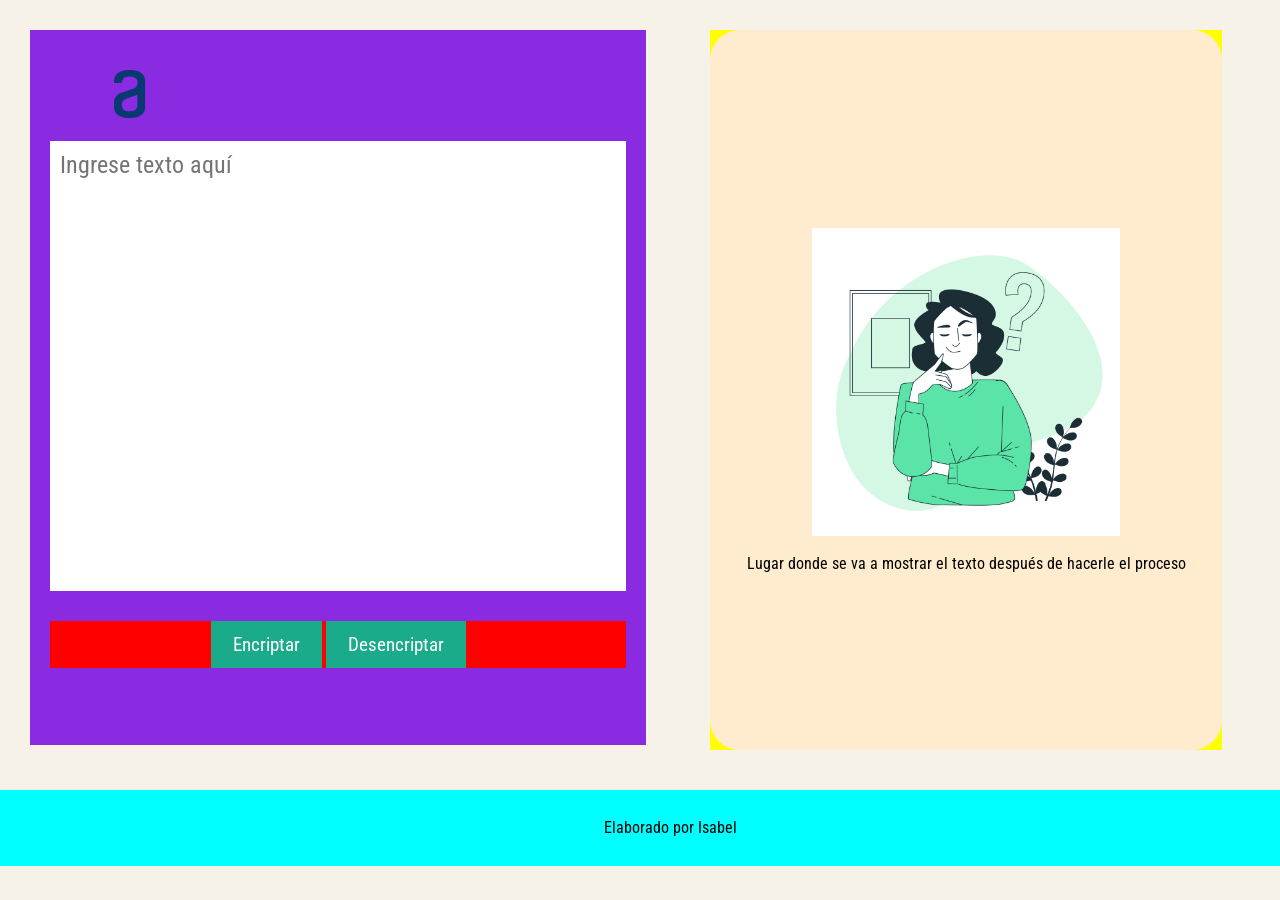
==== principal.html @ 27a8f311 "Avance front-end Desarrollo de la estructura base de front-end y responsividad para poderse visualiz" ====
<!DOCTYPE html>
<html lang="es">

<head>
    <meta charset="UTF-8">
    <meta name="viewport" content="width=device-width">
    <title>Encriptador</title>
    <link rel="stylesheet" href="reset.css">
    <link rel="stylesheet" href="style.css">
    <link rel="preconnect" href="https://fonts.googleapis.com">
    <link rel="preconnect" href="https://fonts.gstatic.com" crossorigin>
    <link href="https://fonts.googleapis.com/css2?family=Roboto+Condensed:wght@300&display=swap" rel="stylesheet">



</head>

<body>

    <main>

        <div class="entrada">

            <img class="logo" src="imagenes/logo-alura.png" alt="Logo Alura">

            <section class="entrada-texto">
                <textarea placeholder="Ingrese texto aquí"></textarea>
            </section>

            <section class="botones">
                <button>Encriptar</button>
                <button>Desencriptar</button>
            </section>

        </div>

        <div class="resultado">
            <section class="rectangulo">
                <img src="imagenes/pensando.jpg" alt="Mujer pensando">
                <p>Lugar donde se va a mostrar el texto después de hacerle el proceso</p>
            </section>
        </div>
    </main>

    <footer>
        <p>Elaborado por Isabel</p>
    </footer>
    
</body>
</html>
---- style.css ----
body{
    background: #F7F2E7;
    font-family: 'Roboto Condensed', sans-serif;
    height: 100%;
}



.entrada{
    background-color: blueviolet;
    width: 45%;
    height: 75vh;
    display: inline-block;
    margin: 30px;
    padding: 20px;
}

.logo {
    margin: 20px;
}

.entrada-texto{
    background-color: white;
    height: 50vh;
}

.entrada-texto textarea{
    width: 95%;
    height: 95%;
    padding: 10px;
    border: none;
    resize: none;
    background-color: transparent;
    font-family: 'Roboto Condensed', sans-serif;
    font-size: 1.5em;
}

.botones{
    background-color: red;
    margin-top: 30px;
    text-align: center;

}

.botones button{
    background: #1AAB8A;
    color: white;
    border-color: #1AAB8A;
    border-style: solid;
    padding: 10px 20px;
    font-size: 1.2em;
    cursor: pointer;
    transition: 400ms ease all;
    font-family: 'Roboto Condensed', sans-serif;

}

.botones button:hover{
    background: white;
    color: #1AAB8A;
    font-weight: bold;
    border-color: #1AAB8A;
    border-left-color: white;
    border-right-color: white;
    border-width: 1px;
}


.resultado{
    background-color: yellow;
    width: 40%;
    display: inline-block;
    text-align: center;
    vertical-align: top;
    margin: 30px;
}

.rectangulo{
    background-color: blanchedalmond;
    height: 80vh;
    border-radius: 30px;
    display: flex;
    flex-direction: column;
    align-items: center;
    text-align: center;
    justify-content: center;

}

.rectangulo img{
    width: 60%;
    margin: 20px;
}

footer{
    background-color: aqua;
    width: 100%;
    padding: 30px;
    text-align: center;
    margin-top: 10px;

}

@media screen and (max-width:1090px) {


    .entrada, .resultado{
        width: 40%;
    }

    footer{
        width: auto;
    }

}

@media screen and (max-width:760px) {


    .entrada, .resultado, footer{
        width: auto;
    }


    .rectangulo img{
        display: none;
    }


}
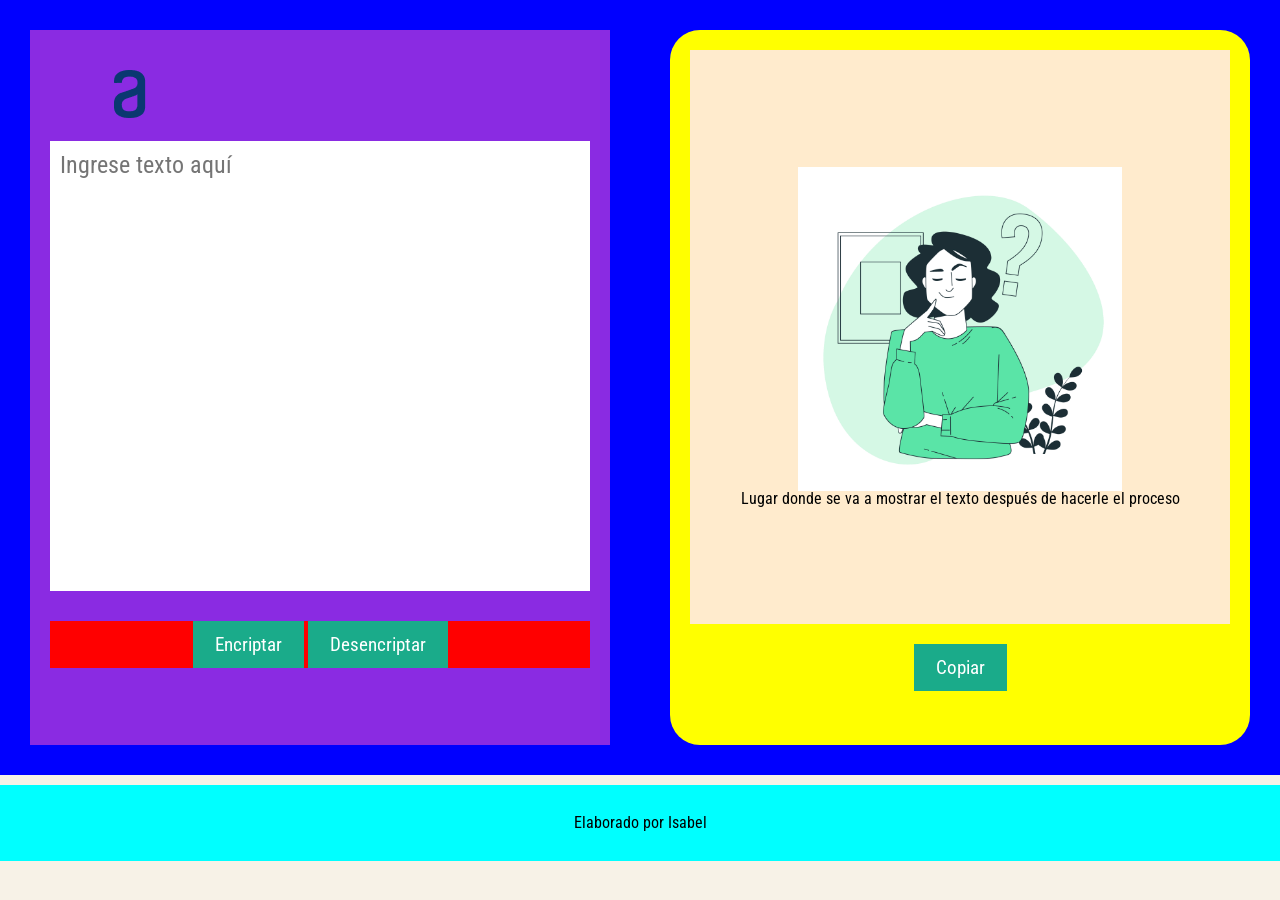
==== commit 455b9077: "Avance reto encriptador Lista la función de desencriptar." ====
--- a/principal.html
+++ b/principal.html
@@ -16,35 +16,44 @@
 </head>
 
 <body>
-
+    
     <main>
 
-        <div class="entrada">
+        <div class="container">
+            
+            <div class="entrada">
 
-            <img class="logo" src="imagenes/logo-alura.png" alt="Logo Alura">
-
-            <section class="entrada-texto">
-                <textarea placeholder="Ingrese texto aquí"></textarea>
-            </section>
-
-            <section class="botones">
-                <button>Encriptar</button>
-                <button>Desencriptar</button>
-            </section>
+                <img class="logo" src="imagenes/logo-alura.png" alt="Logo Alura">
+    
+                <section class="entrada-texto">
+                    <textarea placeholder="Ingrese texto aquí" id="textoUsuario"></textarea>
+                </section>
+    
+                <section class="botones">
+                    <button onclick="encriptarTexto();">Encriptar</button>
+                    <button onclick="desencriptarTexto();">Desencriptar</button>
+                </section>
+    
+            </div>
+    
+            <div class="resultado">
+                <section class="rectangulo">
+                    <img src="imagenes/pensando.jpg" alt="Mujer pensando" id="imagen">
+                    <p id="espacioResultado">Lugar donde se va a mostrar el texto después de hacerle el proceso</p>
+                </section>
+                <button id="copiar">Copiar</button>
+                
+            </div>
 
         </div>
 
-        <div class="resultado">
-            <section class="rectangulo">
-                <img src="imagenes/pensando.jpg" alt="Mujer pensando">
-                <p>Lugar donde se va a mostrar el texto después de hacerle el proceso</p>
-            </section>
-        </div>
+
     </main>
 
     <footer>
         <p>Elaborado por Isabel</p>
     </footer>
     
+    <script src="encriptador.js"></script>
 </body>
 </html>
--- a/style.css
+++ b/style.css
@@ -4,7 +4,15 @@
     height: 100%;
 }
 
+.container{
+    background-color: blue;
+    display: flex;
+}
 
+.entrada, .resultado{
+    flex: 1;
+    height: 100vh;
+}
 
 .entrada{
     background-color: blueviolet;
@@ -42,7 +50,7 @@
 
 }
 
-.botones button{
+.botones button, .resultado button{
     background: #1AAB8A;
     color: white;
     border-color: #1AAB8A;
@@ -55,7 +63,7 @@
 
 }
 
-.botones button:hover{
+.botones button:hover, .resultado button:hover{
     background: white;
     color: #1AAB8A;
     font-weight: bold;
@@ -69,16 +77,18 @@
 .resultado{
     background-color: yellow;
     width: 40%;
+    height: 75vh;
     display: inline-block;
     text-align: center;
     vertical-align: top;
+    border-radius: 30px;
     margin: 30px;
+    padding: 20px;
 }
 
 .rectangulo{
     background-color: blanchedalmond;
-    height: 80vh;
-    border-radius: 30px;
+    height: 85%;
     display: flex;
     flex-direction: column;
     align-items: center;
@@ -89,8 +99,14 @@
 
 .rectangulo img{
     width: 60%;
+}
+
+.resultado button{
+    display: inline;
     margin: 20px;
 }
+
+
 
 footer{
     background-color: aqua;
@@ -101,7 +117,19 @@
 
 }
 
-@media screen and (max-width:1090px) {
+@media screen and (max-width:817px) {
+
+    .entrada, .resultado{
+        width: 100%;
+    }
+
+    footer{
+        width: 100%;
+    }
+
+}
+
+@media screen and (max-width:1375px) {
 
 
     .entrada, .resultado{
@@ -114,7 +142,7 @@
 
 }
 
-@media screen and (max-width:760px) {
+/*@media screen and (max-width:760px) {
 
 
     .entrada, .resultado, footer{
@@ -127,4 +155,4 @@
     }
 
 
-}+}*/
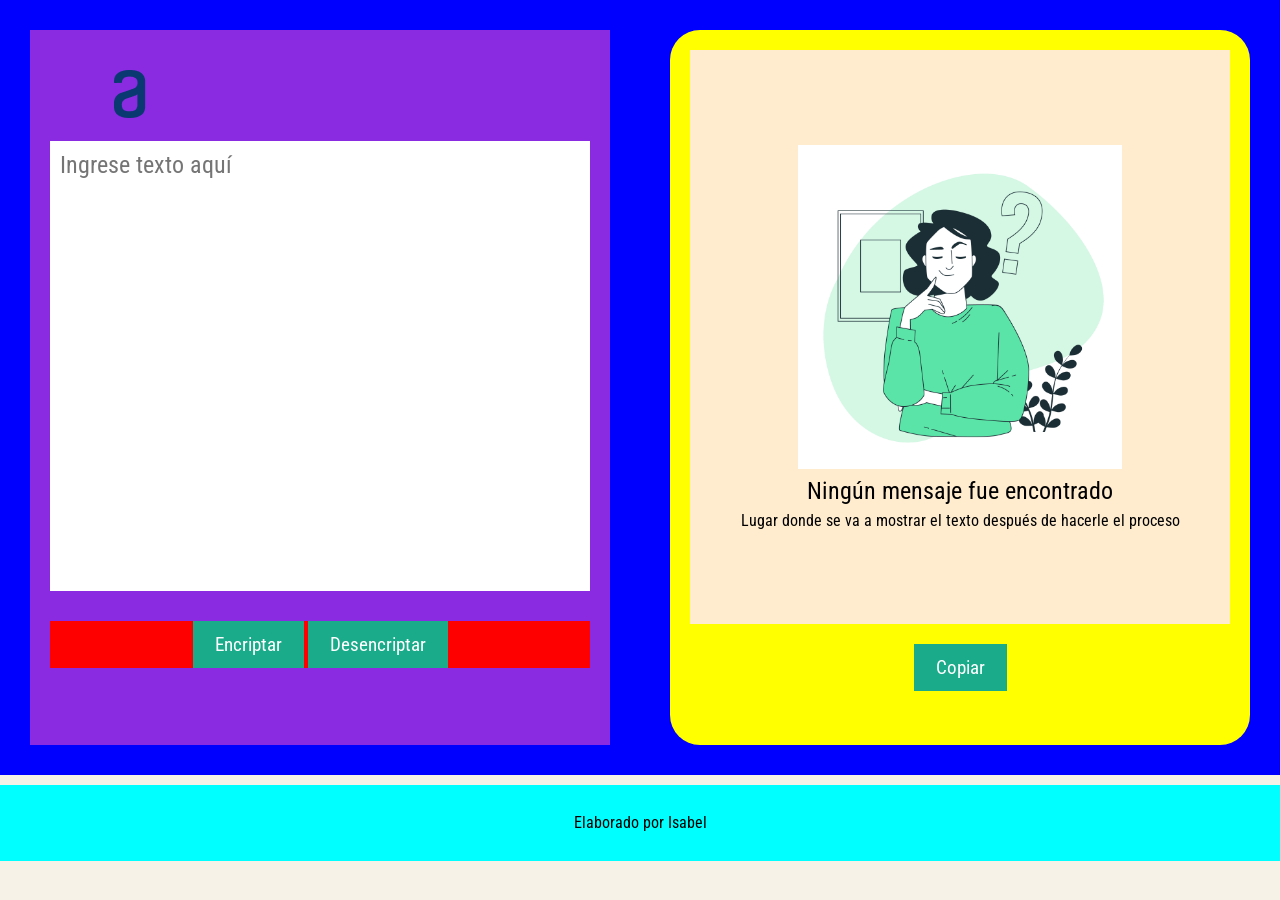
==== commit b54e25d2: "texto inicial reto encriptador" ====
--- a/principal.html
+++ b/principal.html
@@ -39,6 +39,7 @@
             <div class="resultado">
                 <section class="rectangulo">
                     <img src="imagenes/pensando.jpg" alt="Mujer pensando" id="imagen">
+                    <p id="texto_inicial">Ningún mensaje fue encontrado</p>
                     <p id="espacioResultado">Lugar donde se va a mostrar el texto después de hacerle el proceso</p>
                 </section>
                 <button id="copiar">Copiar</button>
--- a/style.css
+++ b/style.css
@@ -101,10 +101,21 @@
     width: 60%;
 }
 
+#texto_inicial{
+    font-size: 1.5em;
+    margin: 10px;
+}
+
+#espacioResultado{
+    font-size: 1em;
+}
+
 .resultado button{
     display: inline;
     margin: 20px;
 }
+
+
 
 
 
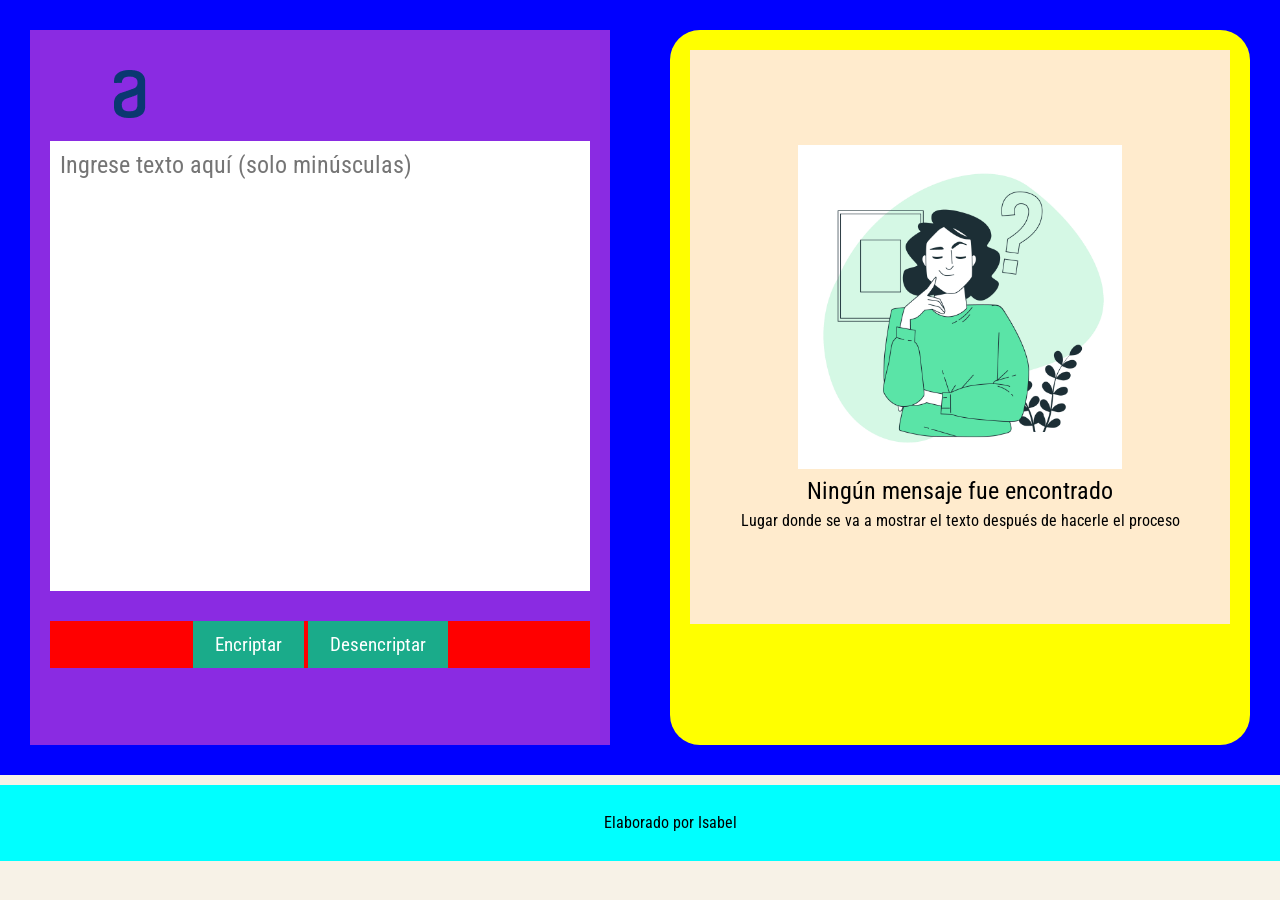
==== commit 906c4bcf: "boton copiar, condicion de letras minusculas Se realizó la programación del boton copiar. Además, se" ====
--- a/principal.html
+++ b/principal.html
@@ -26,12 +26,13 @@
                 <img class="logo" src="imagenes/logo-alura.png" alt="Logo Alura">
     
                 <section class="entrada-texto">
-                    <textarea placeholder="Ingrese texto aquí" id="textoUsuario"></textarea>
+                    <textarea placeholder="Ingrese texto aquí (solo minúsculas)" id="textoUsuario" required></textarea>
+
                 </section>
-    
+
                 <section class="botones">
-                    <button onclick="encriptarTexto();">Encriptar</button>
-                    <button onclick="desencriptarTexto();">Desencriptar</button>
+                    <button onclick="verificarTexto(1);">Encriptar</button>
+                    <button onclick="verificarTexto(2);">Desencriptar</button>
                 </section>
     
             </div>
@@ -42,7 +43,7 @@
                     <p id="texto_inicial">Ningún mensaje fue encontrado</p>
                     <p id="espacioResultado">Lugar donde se va a mostrar el texto después de hacerle el proceso</p>
                 </section>
-                <button id="copiar">Copiar</button>
+                <button id="copiar" onclick="copiarContenido();">Copiar</button>
                 
             </div>
 
--- a/style.css
+++ b/style.css
@@ -5,6 +5,7 @@
 }
 
 .container{
+    width: auto;
     background-color: blue;
     display: flex;
 }
@@ -42,6 +43,7 @@
     font-family: 'Roboto Condensed', sans-serif;
     font-size: 1.5em;
 }
+
 
 .botones{
     background-color: red;
@@ -111,7 +113,7 @@
 }
 
 .resultado button{
-    display: inline;
+    display: none;
     margin: 20px;
 }
 
@@ -128,42 +130,3 @@
 
 }
 
-@media screen and (max-width:817px) {
-
-    .entrada, .resultado{
-        width: 100%;
-    }
-
-    footer{
-        width: 100%;
-    }
-
-}
-
-@media screen and (max-width:1375px) {
-
-
-    .entrada, .resultado{
-        width: 40%;
-    }
-
-    footer{
-        width: auto;
-    }
-
-}
-
-/*@media screen and (max-width:760px) {
-
-
-    .entrada, .resultado, footer{
-        width: auto;
-    }
-
-
-    .rectangulo img{
-        display: none;
-    }
-
-
-}*/
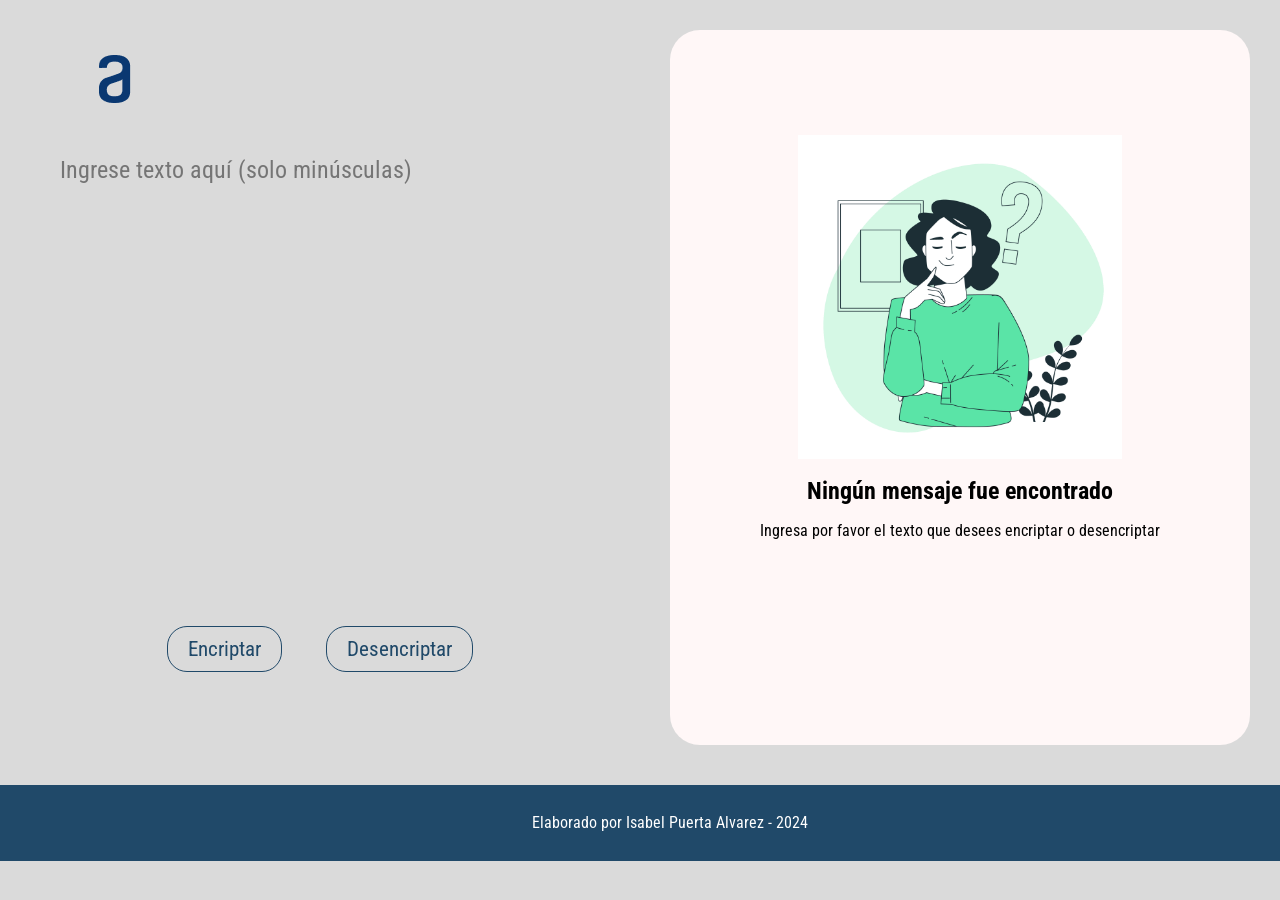
==== commit 4f5874c8: "actualizacion de colores" ====
--- a/principal.html
+++ b/principal.html
@@ -41,7 +41,7 @@
                 <section class="rectangulo">
                     <img src="imagenes/pensando.jpg" alt="Mujer pensando" id="imagen">
                     <p id="texto_inicial">Ningún mensaje fue encontrado</p>
-                    <p id="espacioResultado">Lugar donde se va a mostrar el texto después de hacerle el proceso</p>
+                    <p id="espacioResultado">Ingresa por favor el texto que desees encriptar o desencriptar</p>
                 </section>
                 <button id="copiar" onclick="copiarContenido();">Copiar</button>
                 
@@ -53,7 +53,7 @@
     </main>
 
     <footer>
-        <p>Elaborado por Isabel</p>
+        <p>Elaborado por Isabel Puerta Alvarez - 2024</p>
     </footer>
     
     <script src="encriptador.js"></script>
--- a/style.css
+++ b/style.css
@@ -1,12 +1,10 @@
 body{
-    background: #F7F2E7;
+    background: #DADADA;
     font-family: 'Roboto Condensed', sans-serif;
     height: 100%;
 }
 
 .container{
-    width: auto;
-    background-color: blue;
     display: flex;
 }
 
@@ -16,7 +14,6 @@
 }
 
 .entrada{
-    background-color: blueviolet;
     width: 45%;
     height: 75vh;
     display: inline-block;
@@ -25,59 +22,69 @@
 }
 
 .logo {
-    margin: 20px;
+    margin: 5px;
 }
 
 .entrada-texto{
-    background-color: white;
+   
     height: 50vh;
+    margin-top: 35px;
 }
 
 .entrada-texto textarea{
+    background-color: transparent;
     width: 95%;
     height: 95%;
     padding: 10px;
     border: none;
     resize: none;
-    background-color: transparent;
     font-family: 'Roboto Condensed', sans-serif;
     font-size: 1.5em;
 }
 
+.entrada-texto textarea:focus {
+    outline: none; /* Elimina el borde de enfoque */
+}
 
 .botones{
-    background-color: red;
     margin-top: 30px;
     text-align: center;
+}
+
+.botones button{
+    margin-right: 20px;
+    margin-left: 20px;
+    border-radius: 20px;
+}
+
+.botones button, .resultado button{
+    background: transparent;
+    color: #204969;
+    border-color: #204969;
+    border-style: solid;
+    border-width: 1px;
+    padding: 10px 20px;
+    font-size: 1.3em;
+    cursor: pointer;
+    transition: 400ms ease all;
+    font-family: 'Roboto Condensed', sans-serif;
+    border-radius: 20px;
 
 }
 
-.botones button, .resultado button{
-    background: #1AAB8A;
-    color: white;
-    border-color: #1AAB8A;
-    border-style: solid;
-    padding: 10px 20px;
-    font-size: 1.2em;
-    cursor: pointer;
-    transition: 400ms ease all;
-    font-family: 'Roboto Condensed', sans-serif;
-
-}
 
 .botones button:hover, .resultado button:hover{
-    background: white;
-    color: #1AAB8A;
+    background: #08FFC8;
+    color: #204969;
+    border: none;
     font-weight: bold;
-    border-color: #1AAB8A;
-    border-left-color: white;
-    border-right-color: white;
-    border-width: 1px;
+    border: none;
+    font-size: 1.4em;
 }
 
 
 .resultado{
-    background-color: yellow;
+    background-color: #FFF7F7;
     width: 40%;
     height: 75vh;
     display: inline-block;
@@ -89,13 +96,13 @@
 }
 
 .rectangulo{
-    background-color: blanchedalmond;
     height: 85%;
     display: flex;
     flex-direction: column;
     align-items: center;
     text-align: center;
     justify-content: center;
+    font-family: 'Roboto Condensed', sans-serif;
 
 }
 
@@ -105,7 +112,8 @@
 
 #texto_inicial{
     font-size: 1.5em;
-    margin: 10px;
+    margin: 20px;
+    font-weight: bold;
 }
 
 #espacioResultado{
@@ -118,15 +126,40 @@
 }
 
 
-
-
-
 footer{
-    background-color: aqua;
+    background-color: #204969;
     width: 100%;
     padding: 30px;
     text-align: center;
     margin-top: 10px;
+    color: white;
 
 }
 
+
+@media screen and (max-width:780px) {
+
+    .container{
+        display: inline-block;
+    }
+    .entrada{
+
+        width: 100%;
+        
+    }
+    .resultado{
+
+        height: auto;
+        width: 100%;
+
+    }
+
+    .rectangulo img{
+        display: none;
+    }
+
+    footer{
+        width: 100%;
+    }
+
+}
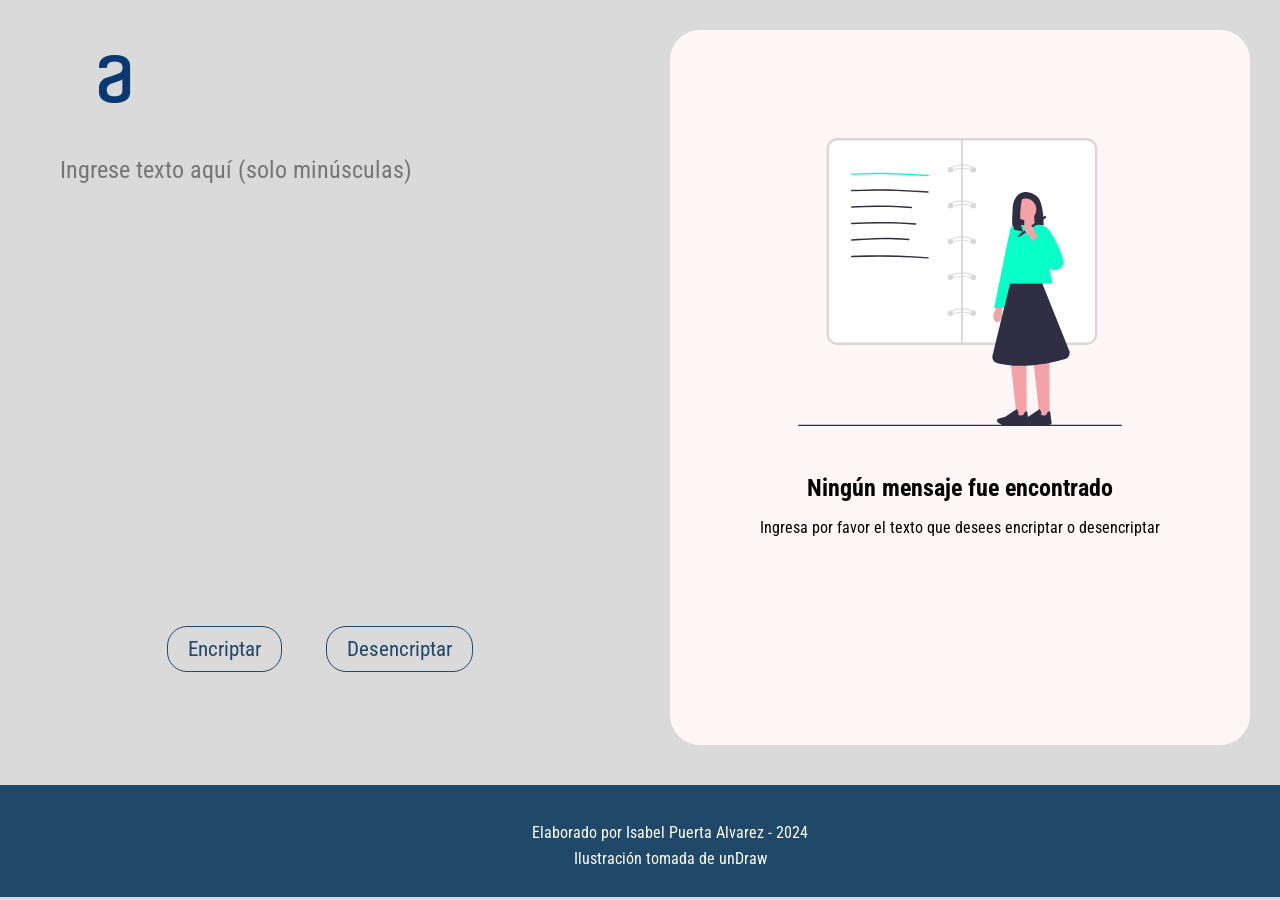
==== commit 5e259281: "actualizacion de la imagen" ====
--- a/principal.html
+++ b/principal.html
@@ -39,7 +39,7 @@
     
             <div class="resultado">
                 <section class="rectangulo">
-                    <img src="imagenes/pensando.jpg" alt="Mujer pensando" id="imagen">
+                    <img src="imagenes/women.svg" alt="Mujer pensando" id="imagen">
                     <p id="texto_inicial">Ningún mensaje fue encontrado</p>
                     <p id="espacioResultado">Ingresa por favor el texto que desees encriptar o desencriptar</p>
                 </section>
@@ -54,6 +54,7 @@
 
     <footer>
         <p>Elaborado por Isabel Puerta Alvarez - 2024</p>
+        <p>Ilustración tomada de unDraw</p>
     </footer>
     
     <script src="encriptador.js"></script>
--- a/style.css
+++ b/style.css
@@ -113,6 +113,7 @@
 #texto_inicial{
     font-size: 1.5em;
     margin: 20px;
+    margin-top: 50px;
     font-weight: bold;
 }
 
@@ -134,6 +135,10 @@
     margin-top: 10px;
     color: white;
 
+}
+
+footer p{
+    margin-top: 10px;
 }
 
 
